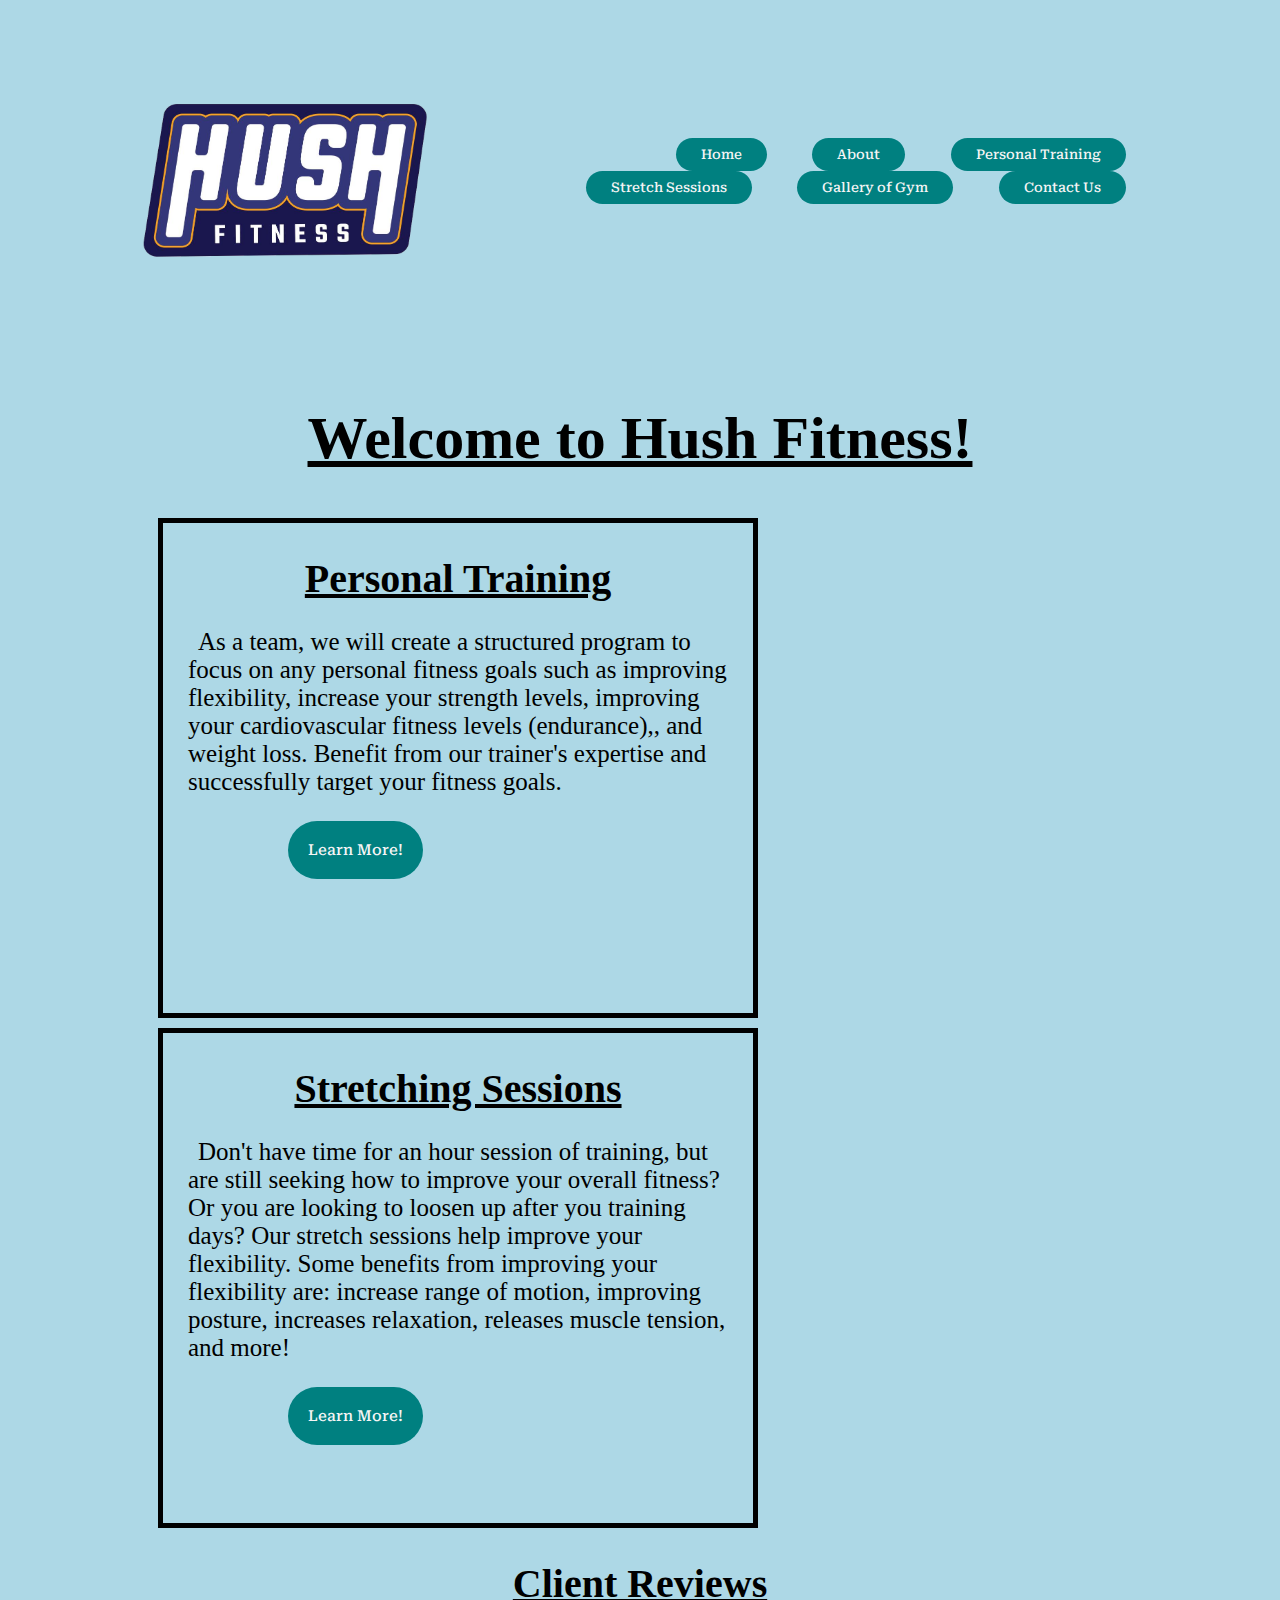
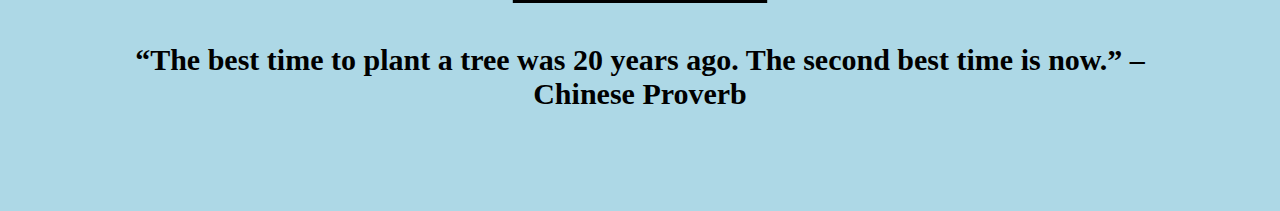
==== index.html @ 3002ca5b "Update index.html" ====
<!DOCTYPE html>
<html lang="en">
    <head>
        <meta charset="UTF-8">
        <meta http-equiv="X-UA-Compatible" content="IE=edge">
        <meta name="viewport" content="width=device-width, initial-scale=1.0">
        <title>Hush Fitness</title>
        <link href="./style.css" rel="stylesheet" >
    </head>
    <body>
        <header>
            <h1><img id="hushFitnessBusinessLogo" src="./_hushfitnesslogo.png" alt=""></h1>
            <nav>
                <ul class="nav_links">
                    <li><a href='index.html'><button>Home</button></a></li>
                    <li><a href='about.html'><button>About</button></a></li>
                    <li><a href='personaltraining.html'><button>Personal Training</button></a></li>
                    <li><a href='stretchsessions.html'><button>Stretch Sessions</button></button></a></li>
                    <li><a href='gallery.html'><button>Gallery of Gym</button></a></li>
                    <li><a href='contactUS.html'><button>Contact Us</button></a></li>
                   <!--- <li><a href='merch.html'><button>Merch</button></a></li> 
                    <li><a class="cta" href="contact.html"><button>Contact</button></a></li>     -->         
                </ul>
            </nav>
        </header>
            <h1>Welcome to Hush Fitness!</h1>
    <body>
            <div class="servicesHP">
                <h1>Personal Training</h1>
                    <p> As a team, we will create a structured program to focus on any personal fitness goals 
                    such as improving flexibility, increase your strength levels, improving your cardiovascular fitness levels 
                    (endurance),, and weight loss. Benefit from our trainer's expertise and successfully 
                    target your fitness goals.</p>
                    <a href='./personaltraining.html'><button>Learn More!</button></a>
            </div>
            <div class="servicesHP">
                <h1>Stretching Sessions</h1>
                    <p>Don't have time for an hour session of training, but are still seeking how to improve 
                    your overall fitness? Or you are looking to loosen up after you training days? Our stretch
                    sessions help improve your flexibility. Some benefits from improving your flexibility are:
                    increase range of motion, improving posture, increases relaxation, releases muscle tension,
                    and more!</p>
                    <a href='./stretchsessions.html'><button>Learn More!</button></a>
            </div>
            <!-- <div class="servicesHP">
                <h1>Programs</h1>
                <p>If you were working for a pre-built programs or personalized program for you,
                then this is the best option for you! These programs range from an entire workout routine, static stretching program to increase flexibility, improve hip mobility program and more!
                Click below for more information!</p>
            </div> -->
            <div class="clientReviews">
                <h1>Client Reviews</h1>
                    <script src="https://apps.elfsight.com/p/platform.js" defer></script>
                    <div class="elfsight-app-8c727025-e2ca-460d-9d13-3a4d9fca2b67"></div>
            </div>
    </body>
    <body> 
        <div class="quotes">
            <h3>“The best time to plant a tree was 20 years ago. The second best time is now.” – Chinese Proverb</h3>
        </div>
    </body>
    <!--<footer>
        <div class="quickLinks">
            <table>
                <tr>
                    <td><a href='index.html'>Home</a></td>
                    <td><a href='about.html'>About</a></td>
                    <td><a href='personaltraining.html'>Personal Training</a></td>
                    <td><a href='stretchsessions.html'>Stretch Sessions</a></td>
                </tr>
                <tr>
                    <td><a href='#'>Workout Plans</a></td>
                    <td><a href='./questionnaire.html'>Questionnaire</a></td>
                    <td><a href='merch.html' id="merchTab">Merch</a></td> 
                    <td><a href='gallery.html'>Gallery of Gym</a></td>
                </tr>
                <tr>
                    <td><a href="contact.html">Contact</a></td>
                    <td><a href='#'>Copyright Information</a></td>
                    <td><a href='#'>Terms of Use</a></td>
                    <td><a href='#'>Site Map</a></td>
                </tr>
            </table> 
        </div>                           
    </footer> -->
</html>
---- style.css ----
@import url('https://fonts.googleapis.com/css2?family=Roboto+Serif:opsz,wght@8..144,300&display=swap');


*{
    box-sizing: border-box;
    margin: 1;
    background-color: lightblue;
    color: black;
} 

#hushFitnessBusinessLogo 
{
    width: 300px;
    height: 200px;
}

li,a,button{
    font-family: 'Roboto Serif', serif;
    font-weight: 500;
    font-size: 16 px;
    color: whitesmoke;
    text-decoration: none;
}
header{
    display: flex;
    justify-content: space-between;
    align-items: right;
    padding: 30px 10%;
}
.nav_links{
    margin-top: 100px;
    text-align: right;
    list-style: none;
}
.nav_links li{
    display: inline-block;
    padding: 0px 20px;
}
.nav_links li a{
    transition: all 0.3s ease 0s;
}
.nav_links li a:hover {
    color: black
}
button{
    padding: 9px 25px;
    background-color: #008080;
    border: none;
    border-radius: 50px;
    cursor: pointer;
    transition: all 0.3s ease 0s;
}

/* Start About Page */
.aboutInformation p{
    font-size: 30px;
    margin: 0px 75px 100px 75px;
    text-indent: 75px;
}
h1{
    text-align: center;
    font-size: 60px;
    text-decoration: underline;
}

/* Start of Gallery Page */
.TopOfPage{
    color: black;
    margin-top: 75px;
    text-align: center;
    font-size: 30px;
}

#smallHushFitnessLogoFirstRow{
    border-spacing: 5px;
    height: 650px;
    width: 650px;
    margin: 5px 25px;
    padding: 80p 10px 5px 10px;
    vertical-align: top;
}
#smallHushFitnessLogoSecondRow{
    border-spacing: 10px;
    height: 500px;
    width: 550px;
    margin: 5px 200px;
    font-size: 20px;
    padding: 80px 50px 5px 50px;
    vertical-align: top;
}
#smallHushFitnessLogoThirdRow{
    border-spacing: 10px;
    height: 500px;
    width: 550px;
    margin: 5px 200px;
    font-size: 20px;
    padding: 80px 50px 5px 50px;
    vertical-align: top;
}
#smallHushFitnessLogoFourthRow{
    border-spacing: 10px;
    height: 500px;
    width: 550px;
    margin: 5px 200px;
    font-size: 20px;
    padding: 80px 50px 5px 50px;
    vertical-align: top;
}
#smallHushFitnessLogoFifthRow{
    border-spacing: 10px;
    height: 500px;
    width: 550px;
    margin: 5px 200px;
    padding: 80px 50px 5px 50px;
    vertical-align: top;
} /* End of Gallery Page */

h3{
    margin: 0px 100px 100px 100px;
    font-size: 25px;
    padding-top: 10px;
}

h6{
    margin: 0px 100px 100px 100px;
    font-size: 40px;
    padding-top: 10px;
}
h2{
    font-size: 30px;
    
}
ul{
    font-size: 22px;
}
li{
    font-size: 18px;
    color: black;
}

.quotes h3{
    margin: 0px, 20px, 20px, 20px;
    text-align: center;
    font-size: 30px;
    color: black;
}

.quickLinks{
    background-color: #008080;
    padding-top: 25px;
    margin: auto;
    border-top-style: solid;
}
.quickLinks td a{
    background-color: #008080;
    line-height: 50px;
    font-size: 15px;
    padding: 10px 25px 10px 25px;
    text-align: left;
    width: 80%;
    text-decoration: none;
}
.quickLinks table{
    background-color:#008080;
    padding: 5px 200px 5px 200px;
    
}

/* Styling Only for Specific for Home Page */
.servicesHP {   /*Styles Services in Inline Block */
    display: inline-block;
    border: 5px solid black;
    border-spacing: 10px;
    width: 600px;
    height: 500px;
    margin: 5px 150px;
    font-size: 20px;
    padding:5px 25px;
    font-size: 25px;
    text-indent: 10px;
    vertical-align: top; /*lines up all boxes */
    /* background-color: goldenrod;
    color: purple; */
 }
 .servicesHP button{
    font-size: 15px;
    padding: 20px;
    margin-left: 100px;
 }
 .servicesHP h1{
    font-size: 40px;
    text-indent: 0px;
    text-decoration: underline;
 }
 .clientReviews h1{ /*Header for Review Section */
    font-size: 40px;
    text-decoration: underline;
    color: black;
 }
/* End of Styling for the Home Page */

/* Styling Only for Contact Page */
 label {
    margin-left: 600px;    
} 
input, select, textarea {
    width: 20%; /* Full width */
    padding: 10px;  /* Adds space in the answer boxes */ 
    border: 1px solid black; /* box border */
    border-radius: 10px; /* Rounded borders */
    box-sizing: border-box; /* Make sure that padding and width stays in place */
    margin: 10px 0px 0px 25px;
    display: i
  }
input[type=submit] {
    background-color: lightskyblue;
    color: black;
    padding: 12px 20px;
    border: none;
    border-radius: 4px;
    cursor: pointer;
  }
.lastQuestion {
    display: inline-block;
    text-align: center;
}
/* End of Styling for Contact Page */
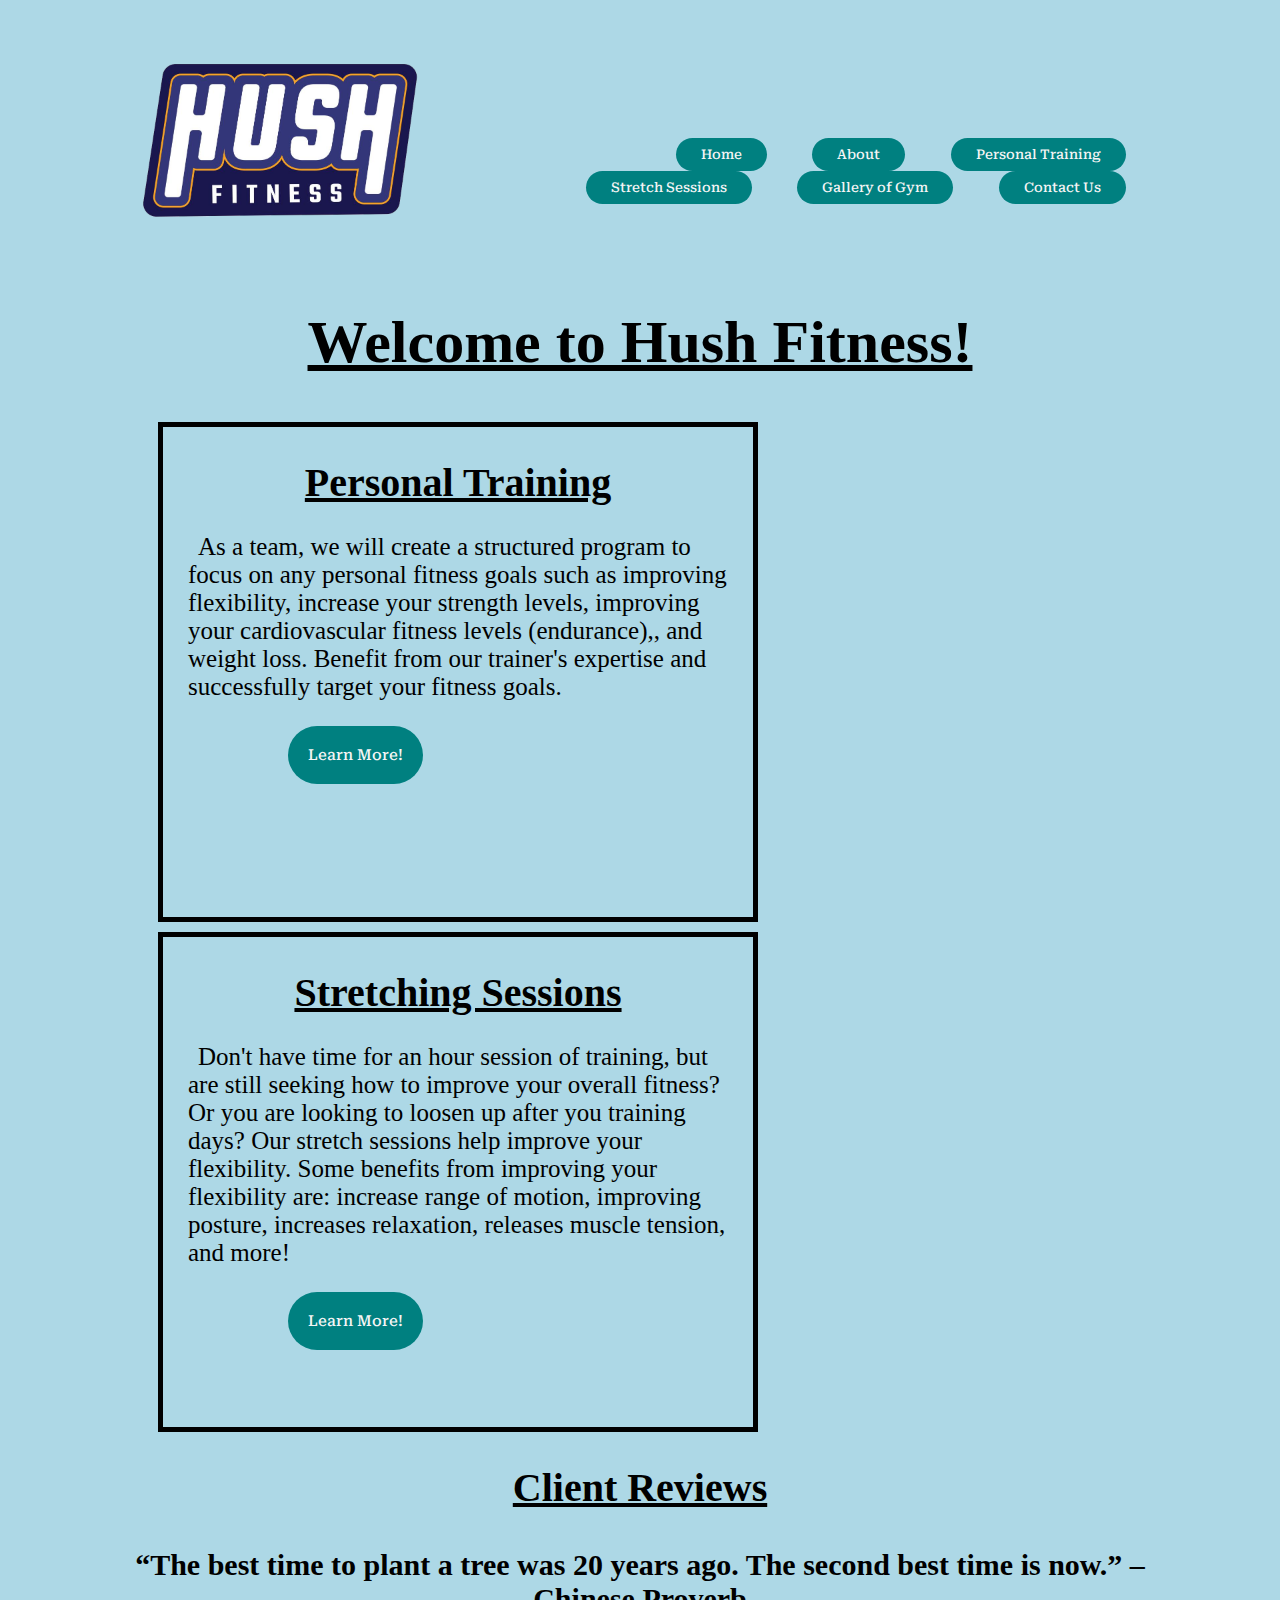
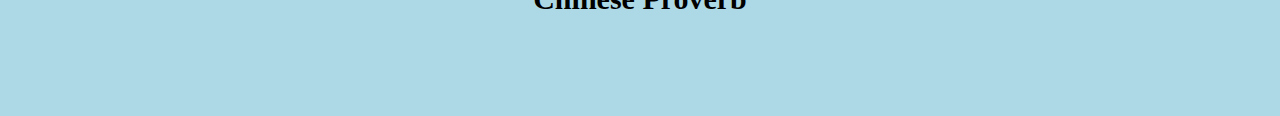
==== commit e01acef7: "Update index.html" ====
--- a/index.html
+++ b/index.html
@@ -9,7 +9,7 @@
     </head>
     <body>
         <header>
-            <h1><img id="hushFitnessBusinessLogo" src="./_hushfitnesslogo.png" alt=""></h1>
+            <img id="hushFitnessBusinessLogo" src="./_hushfitnesslogo.png" />
             <nav>
                 <ul class="nav_links">
                     <li><a href='index.html'><button>Home</button></a></li>
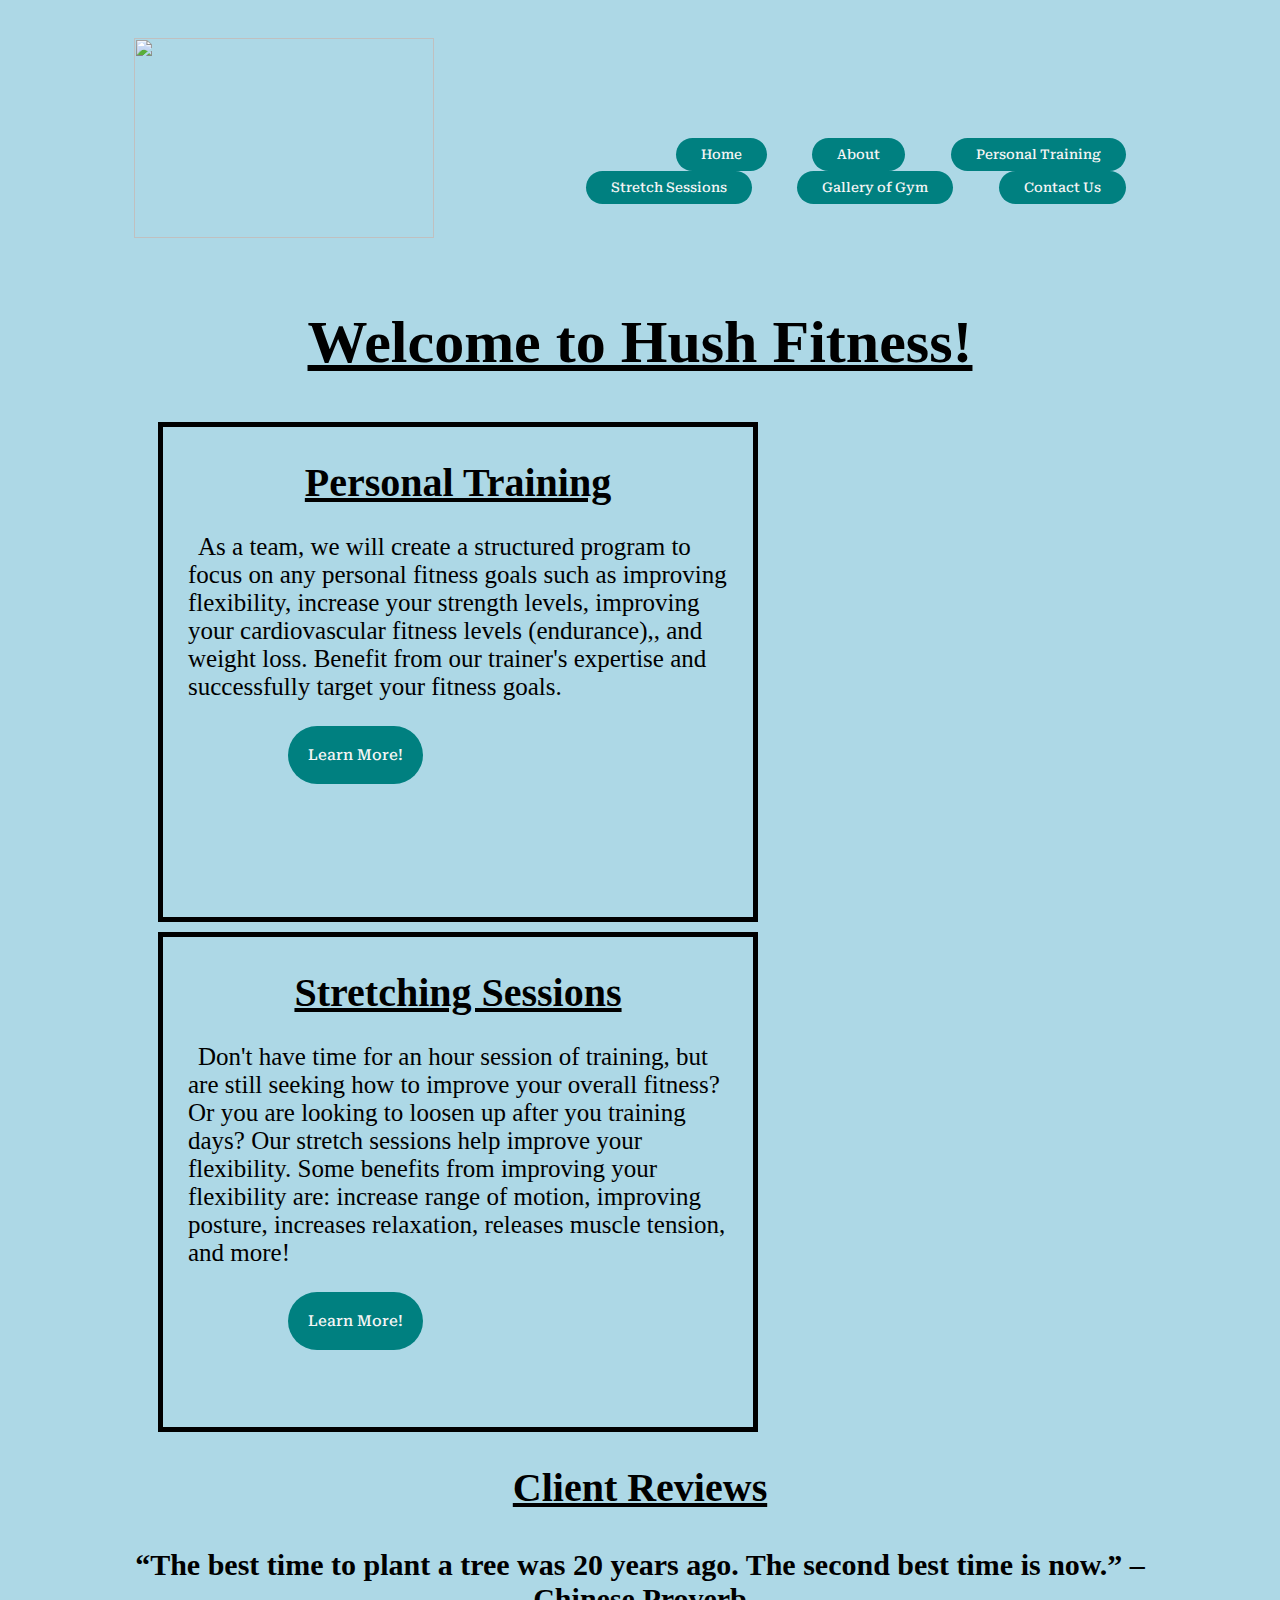
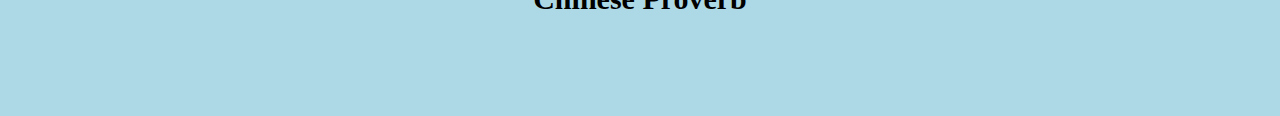
==== commit 7f194c8f: "Update index.html" ====
--- a/index.html
+++ b/index.html
@@ -9,7 +9,7 @@
     </head>
     <body>
         <header>
-            <img id="hushFitnessBusinessLogo" src="./_hushfitnesslogo.png" />
+            <img id="hushFitnessBusinessLogo" src="./hushfitnesslogo.png" />
             <nav>
                 <ul class="nav_links">
                     <li><a href='index.html'><button>Home</button></a></li>
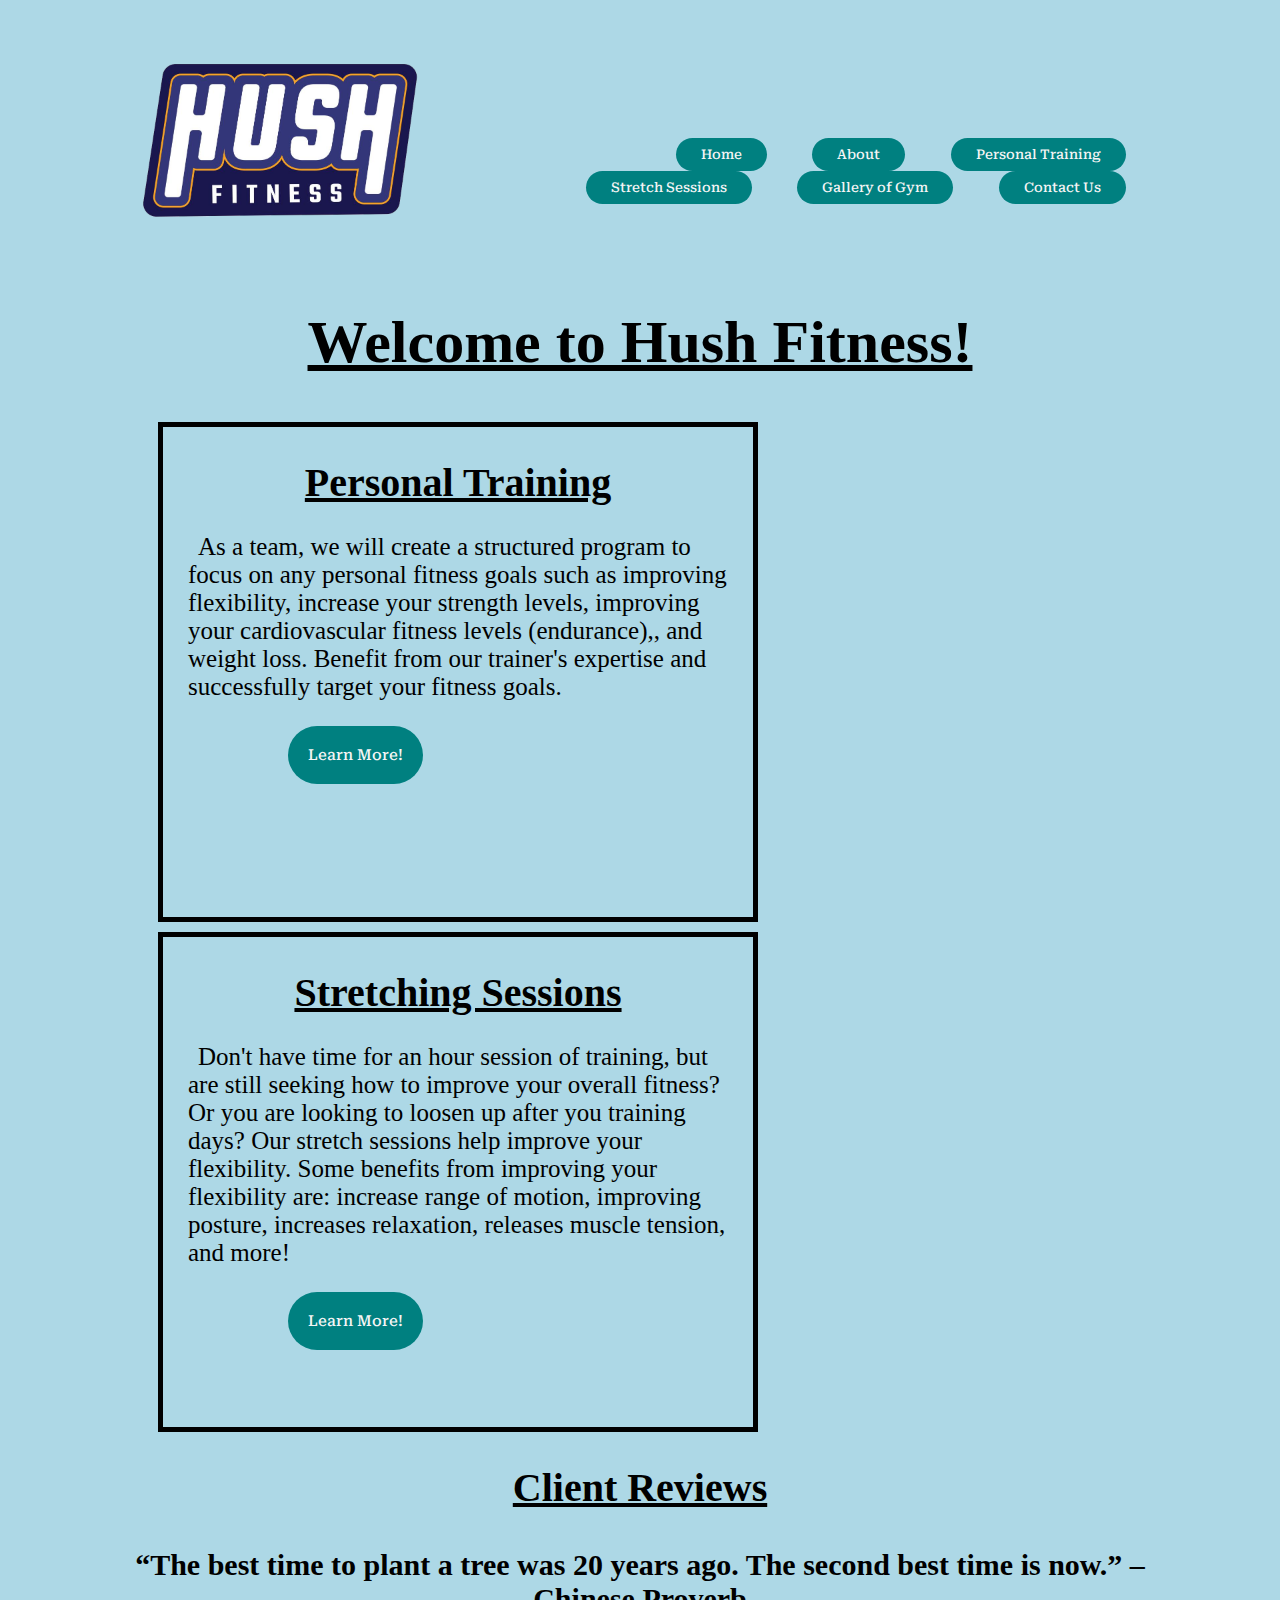
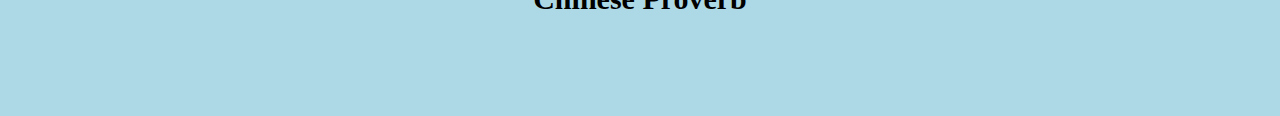
==== commit fd106395: "Update index.html" ====
--- a/index.html
+++ b/index.html
@@ -9,7 +9,7 @@
     </head>
     <body>
         <header>
-            <img id="hushFitnessBusinessLogo" src="./hushfitnesslogo.png" />
+            <img id="hushFitnessBusinessLogo" src="./hushFitnessLogo.png" />
             <nav>
                 <ul class="nav_links">
                     <li><a href='index.html'><button>Home</button></a></li>
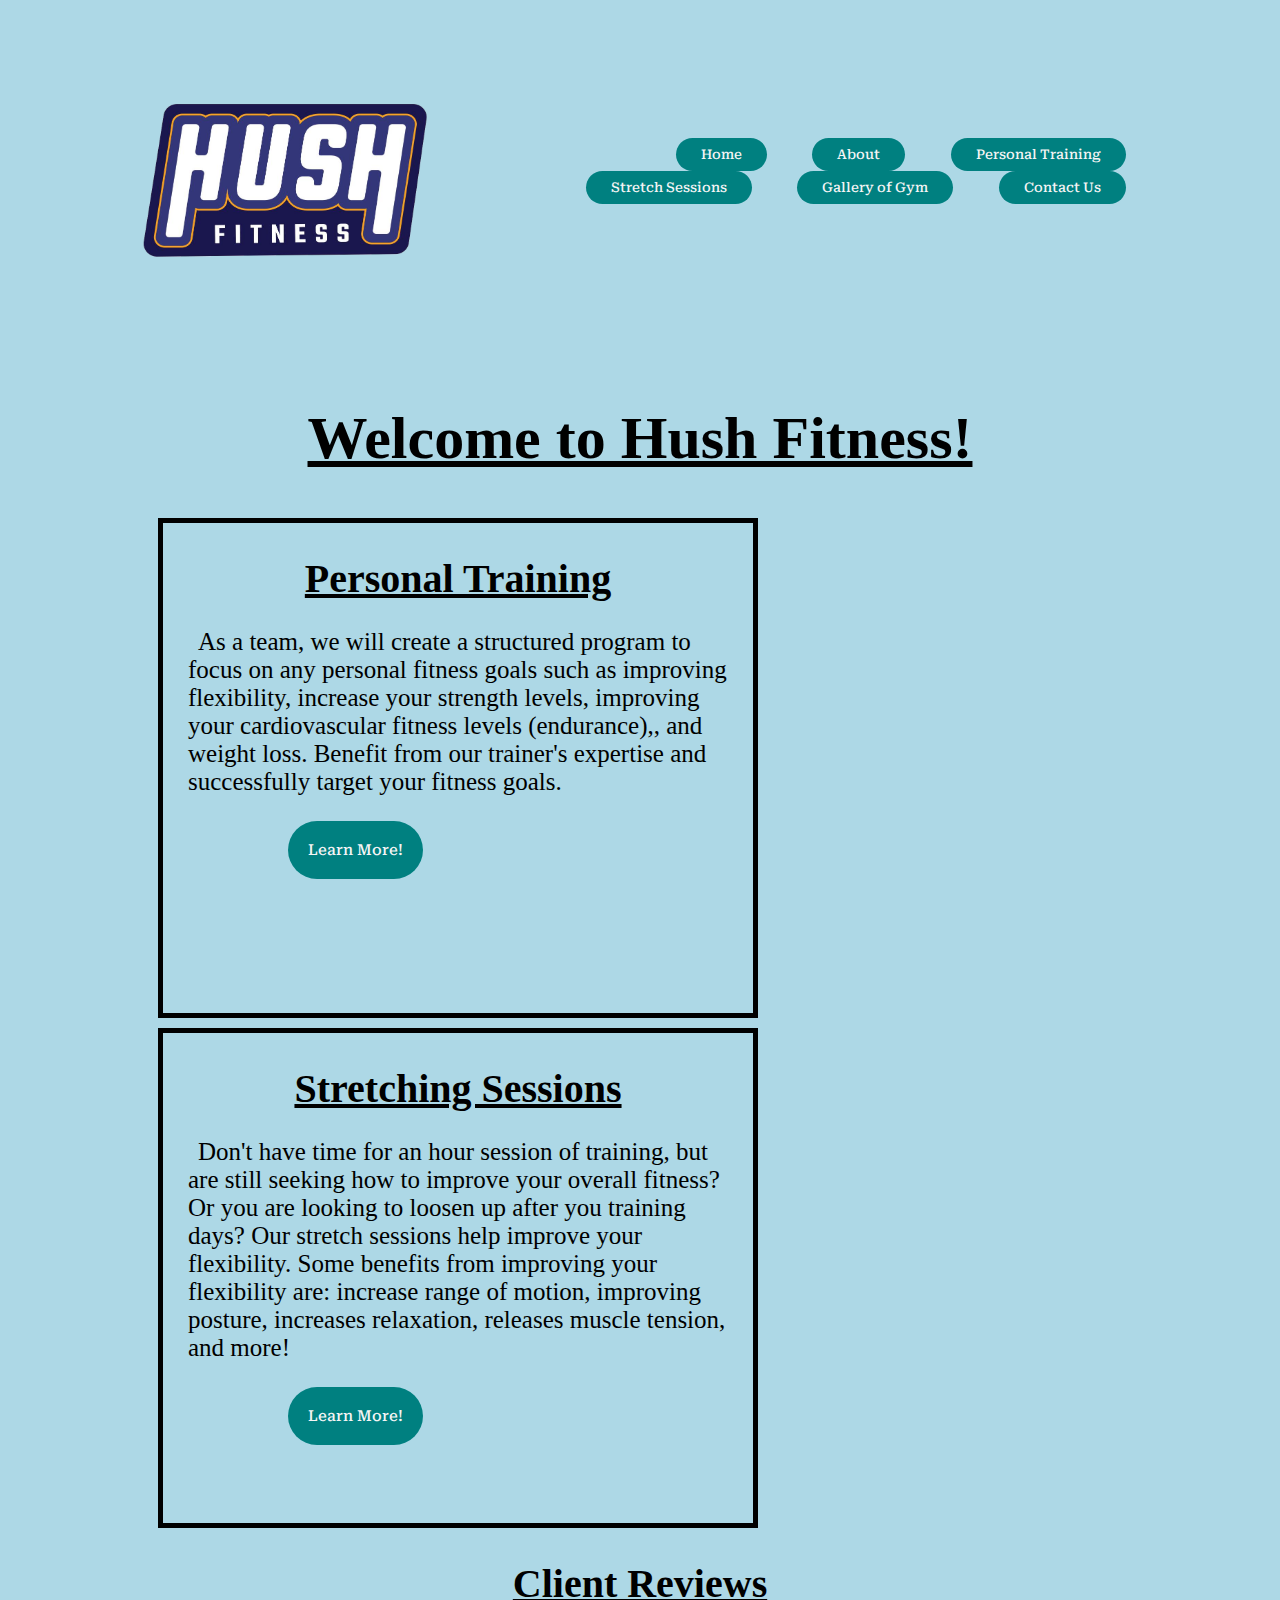
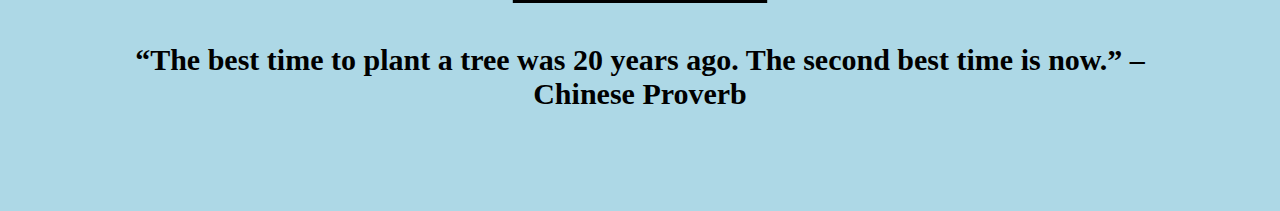
==== commit 0884eab4: "Update index.html" ====
--- a/index.html
+++ b/index.html
@@ -9,7 +9,7 @@
     </head>
     <body>
         <header>
-            <img id="hushFitnessBusinessLogo" src="./hushFitnessLogo.png" />
+            <h1><img id="hushFitnessBusinessLogo" src="./hushFitnessLogo.png" alt="" ></h1>
             <nav>
                 <ul class="nav_links">
                     <li><a href='index.html'><button>Home</button></a></li>
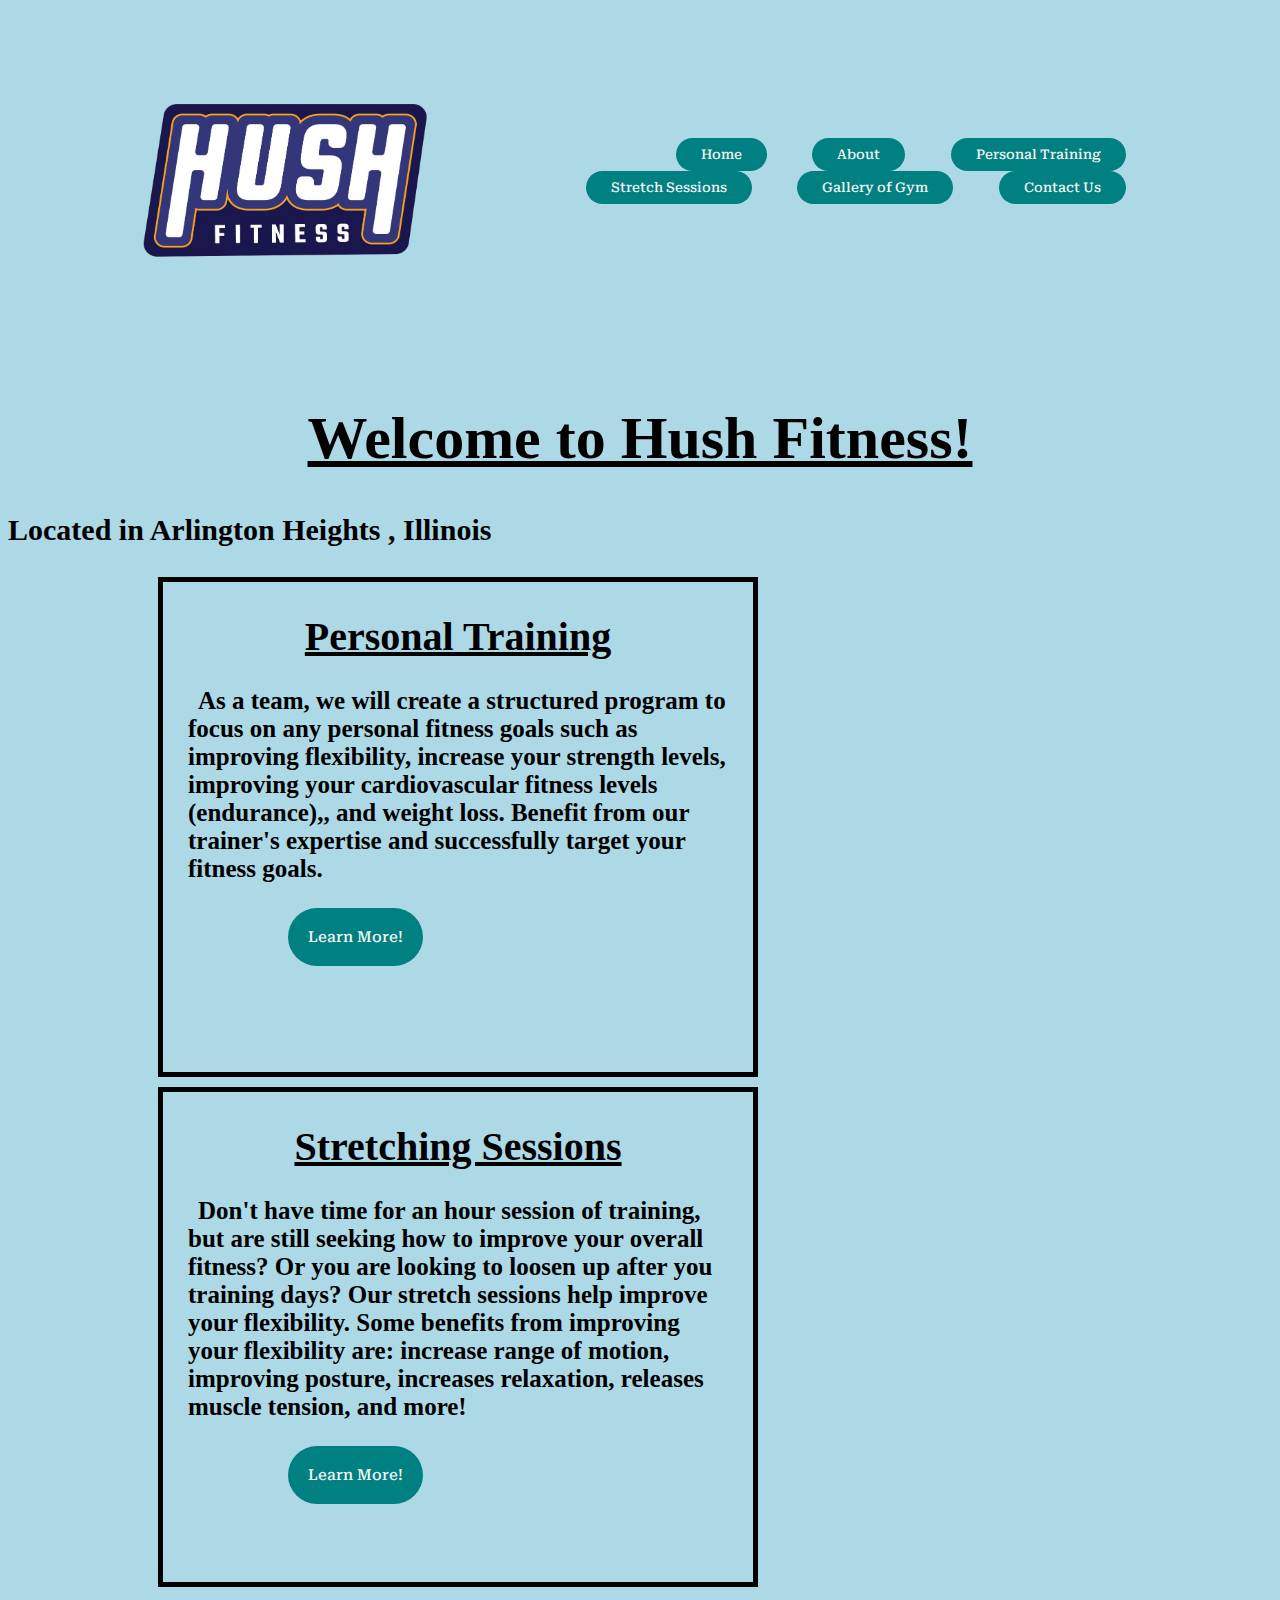
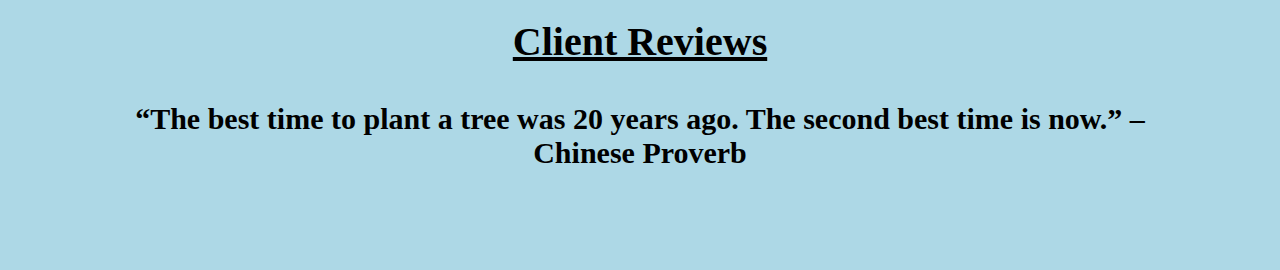
==== commit 9e5ab76d: "Update index.html" ====
--- a/index.html
+++ b/index.html
@@ -25,6 +25,7 @@
         </header>
             <h1>Welcome to Hush Fitness!</h1>
     <body>
+        <h2> Located in Arlington Heights , Illinois <h2>
             <div class="servicesHP">
                 <h1>Personal Training</h1>
                     <p> As a team, we will create a structured program to focus on any personal fitness goals 
